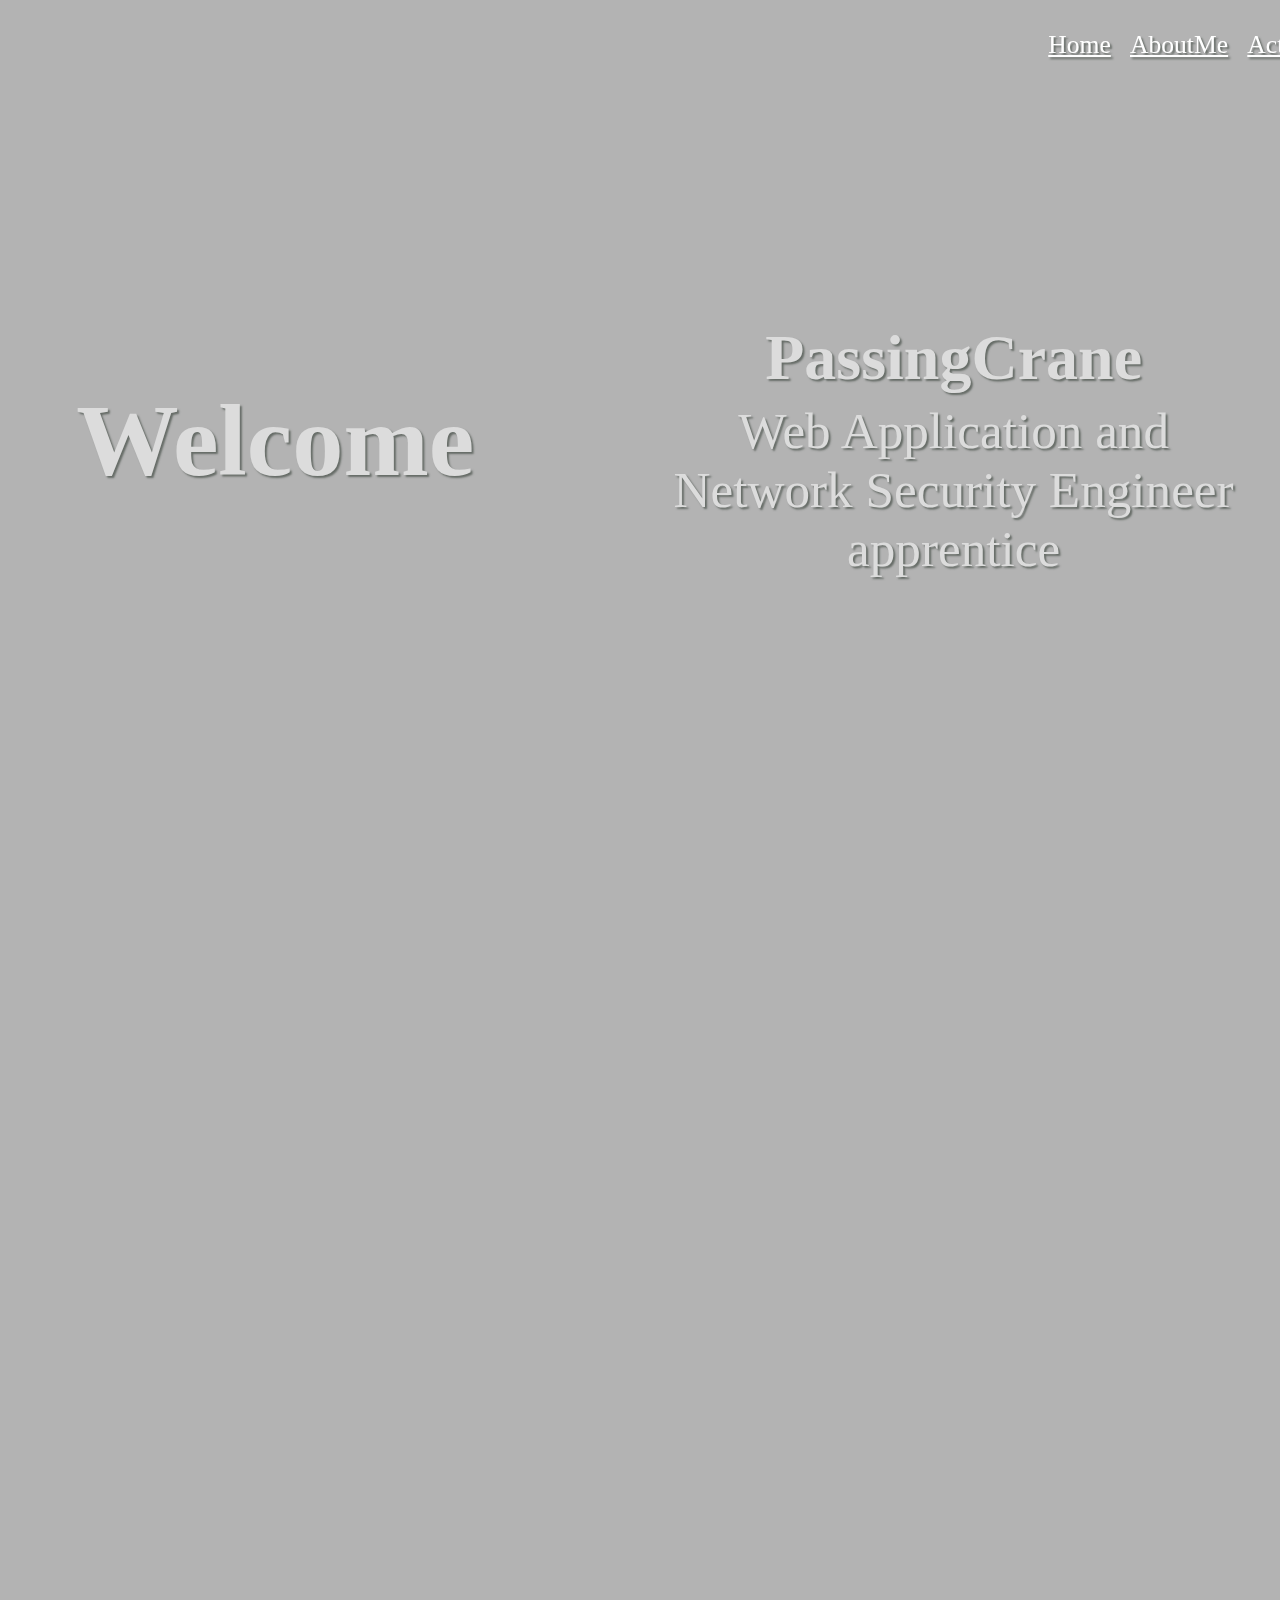
==== index.html @ cf69a5c8 "Changed CSS and myactivity.html" ====
<!DOCTYPE html>
<html>
    <head>
        <meta charset="utf-8">
        <title>PassingCrane</title>
    
        <link rel="stylesheet" href="index.css">
        <script src="index.js"></script>
        <link rel="stylesheet" href="menu.css">
        
        <link href="https://unpkg.com/aos@2.3.1/dist/aos.css" rel="stylesheet">

    </head>
    <body>
        <script src="https://unpkg.com/aos@2.3.1/dist/aos.js"></script>
        <script>

            AOS.init({
            }); 
        </script>
        
        <header>
            <nav class="pc-nav">
                <ul>
                    <li><a href="index.html">Home</a></li>
                    <li><a href="aboutme.html">AboutMe</a></li>
                    <li><a href="myactivity.html">Activity</a></li>
                </ul>
            </nav>
        </header>

        <div class="container">
            <div id="home" class="area home">
                <div class="box left" data-aos="fade-right">
                    <h1>Welcome</h1>
                </div>
                <div class="box right" data-aos="fade-left">
                    <h2>PassingCrane</h2>
                    <p>Web Application and Network Security Engineer apprentice</p>
                </div>
            </div>

            <div id="aboutme" class="area aboutme">
                <div class="box left" data-aos="fade-right">
                    <h1>Who Am I?</h1>
                </div>
                <div class="box right" data-aos="fade-left">
                    <h2>I'm a Challenger and Seeker</h2>
                    <p>I'm interested in computer. So I have been trying to understand anything them. Anything.</p>
                </div>
                <div class="button_position" data-aos="fade-left">
                    <a class="button" href="aboutme.html">More</a>
                </div>
            </div>

            <div id="activity" class="area activity">
                <div class="box left" data-aos="fade-right">
                    <h1>Activity</h1>
                </div>
                <div class="box right" data-aos="fade-left">
                    <h2>I have done a lot.</h2>
                    <p>Reverse Engineering, Making somethings, LT, and ... ?</p>
                </div>
                <div class="button_position" data-aos="fade-left">
                        <a class="button" href="myactivity.html">More</a>
                </div>
            </div>
            <div id="aboutme" class="area aboutme">
                <div class="box left" data-aos="fade-right">
                    <h1>Contacts</h1>
                </div>
                <div class="box right" data-aos="fade-left">
                    <h2>If you want to know about me ...</h2>
                    <p>Please contact me using the method below. </p>
                    <p><a href="https://twitter.com/Citron_Turu" style="color: gainsboro;">Twitter</a></p>
                </div>
            </div>
            
        </div>
        <div id="pagination" class="pagination">
                <a id="pagination1" href="#home"></a>
                <a id="pagination2" href="#activity"></a>
                <a id="pagination3" href="#aboutme"></a>
            </div>
    </body>
</html>
---- index.css ----
body {
  margin: 0%;  
  font-family: 'FontleroyBrown';
  font-weight: 300;
  text-align: center;
  color: gainsboro;
  text-shadow: 2px 2px 2px rgb(102, 108, 103);
  background-attachment: fixed;
  background-image: url(imgs/034ELLY18420.jpg);
  background-size: cover;
  background-color:rgba(128, 128, 128,0.60);
  background-blend-mode: soft-light;
}

/*fullPageScroll相当 */
.container{
    scroll-snap-type: y mandatory;
    overflow-y: auto;
    -webkit-overflow-scrolling: touch;
}


.box { 
  position: absolute;
  padding: 0%;
  text-align: center;
  /*background-color: rgba(105, 105, 105, 0.4);
  */
}

/*section相当*/
.area{
    width: 100vw;
    height: 100vh;
    position: relative;
    scroll-snap-align: start;
}

.left {
    left: 4%;
    width: 35%;
    height: auto;
    top: 40%;
    vertical-align: auto;
    background-size: 100% 100%;
    border-radius: 92.3% 5.769% 38.46% 5.769% / 5.769% 76.92% 5.769% 71.15%;
}
.right{
    text-justify: auto;
    top: 35%;
    right: 3%;
    width: 45%;
    height: auto;
    background-size: 100% 100%;
    border-radius: 5.769% 76.92% 5.769% 71.15% / 92.3% 5.769% 38.46% 5.769%;

}

/*for button*/
.button_position{
    position: absolute;
    right: 18%;
    bottom:8%;

}
.button {
  position: relative;
  display: inline-block;
  padding: .15em 1.8em;
  color: #fff;
  text-align: center;
  text-decoration: none;
  outline: none;
  overflow: hidden;
  transition: all .5s;
}
.button::before,
.button::after {
  position: absolute;
  display: block;
  content: '';
  width: 100%;
  height: 100%;
  transition: all .5s;
}
.button::before {
  top: 0;
  left: 0;
  border-top: 2px solid #fff;
  border-left: 2px solid #fff;
}
.button::after {
  right: 0;
  bottom: 0;
  border-right: 2px solid #fff;
  border-bottom: 2px solid #fff;
}
.button:hover {
  background-color: #fff;
  color: #000;
  transition: all .7s;
}
.button:hover::before,
.button:hover::after {
  width: 0;
  height: 0;
  opacity: 0;
  transition: all .7s;
}


.pagination a.active {
  transform: scale(1.8);
}



h1{
  font-size: 20vw;
  margin: 5%;
  }

h2{
  font-size: 6vw;
  margin: 1%;
  }
p {
  font-size: 3vw;
  margin: 0;
  }
a{
    font-size:1.125vw;
}

.contacts ul{
  list-style: url(img/twitter) inside;
}

@media screen and (min-width:480px){
  h1{
  font-size: 8vw;
  }
  h2{
  font-size: 5vw;
  }
  p {
  font-size: 4vw;
  }
  a{
    font-size: 3vw;
  }
  .contacts a{
    font-size: 4vw;
  }
}
---- menu.css ----
header {
   padding: 30px 4% 10px;
   position: fixed;
   top: 0;
   width: 100%;
   background-color: transparent;
   display: flex;
   align-items: center;
   z-index: 2;
}

nav {
   margin: 0 0 0 auto;
}
ul {
   list-style: none;
   margin: 0;
   display: flex;
}
li {
   margin: 0 0 0 1.5vw;
   font-size: 1vw;
}
.pc-nav a{
  color: white;
  font-family: 'FontleroyBrown';
  font-size: 2vw;
}
.pc-nav{
  float: right;
}
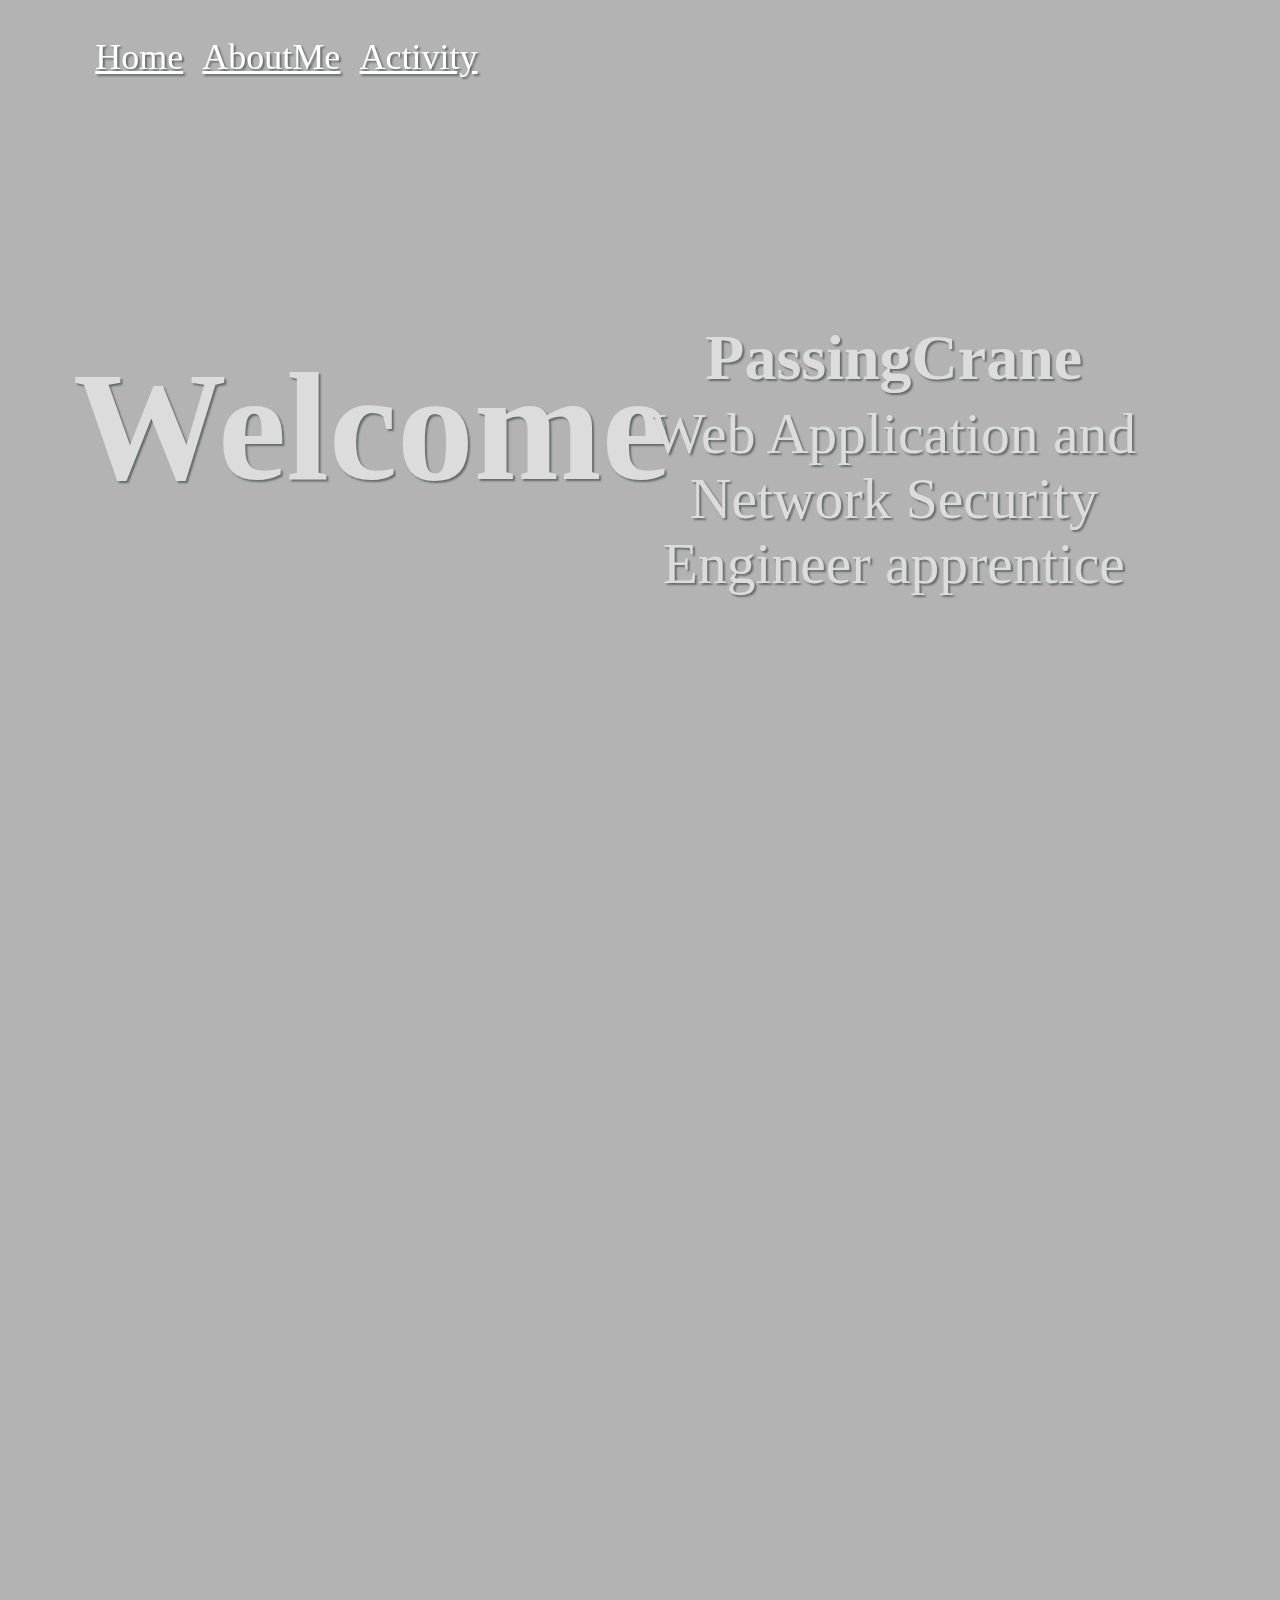
==== commit a4c587e1: "Supported responsive design of home screen(?)" ====
--- a/index.html
+++ b/index.html
@@ -3,10 +3,12 @@
     <head>
         <meta charset="utf-8">
         <title>PassingCrane</title>
-    
+        <meta name="viewport" content="width=device-width, initial-scale=1.0, maximum-scale=1.0, minimum-scale=1.0">
+        <meta name="viewport" content="height=device-height, initial-scale=1.0, maximum-scale=1.0, minimum-scale=1.0">
+
         <link rel="stylesheet" href="index.css">
-        <script src="index.js"></script>
         <link rel="stylesheet" href="menu.css">
+
         
         <link href="https://unpkg.com/aos@2.3.1/dist/aos.css" rel="stylesheet">
 
@@ -14,11 +16,18 @@
     <body>
         <script src="https://unpkg.com/aos@2.3.1/dist/aos.js"></script>
         <script>
-
             AOS.init({
             }); 
         </script>
-        
+        <!-- <div class="loading">
+            <div>L</div>
+            <div>O</div>
+            <div>A</div>
+            <div>D</div>
+            <div>I</div>
+            <div>N</div>
+            <div>G</div>
+        </div> -->
         <header>
             <nav class="pc-nav">
                 <ul>
--- a/index.css
+++ b/index.css
@@ -1,5 +1,5 @@
 body {
-  margin: 0%;  
+  margin: 0;
   font-family: 'FontleroyBrown';
   font-weight: 300;
   text-align: center;
@@ -30,39 +30,12 @@
 
 /*section相当*/
 .area{
-    width: 100vw;
+    width: 95vw;
     height: 100vh;
     position: relative;
     scroll-snap-align: start;
 }
 
-.left {
-    left: 4%;
-    width: 35%;
-    height: auto;
-    top: 40%;
-    vertical-align: auto;
-    background-size: 100% 100%;
-    border-radius: 92.3% 5.769% 38.46% 5.769% / 5.769% 76.92% 5.769% 71.15%;
-}
-.right{
-    text-justify: auto;
-    top: 35%;
-    right: 3%;
-    width: 45%;
-    height: auto;
-    background-size: 100% 100%;
-    border-radius: 5.769% 76.92% 5.769% 71.15% / 92.3% 5.769% 38.46% 5.769%;
-
-}
-
-/*for button*/
-.button_position{
-    position: absolute;
-    right: 18%;
-    bottom:8%;
-
-}
 .button {
   position: relative;
   display: inline-block;
@@ -114,42 +87,111 @@
 }
 
 
+@media screen and (max-width:1024px){
+  h1{
+  font-size: 15vh;
+  }
+  h2{
+  font-size: 10vw;
+  }
+  p {
+  font-size: 8vw;
+  }
+  a.button{
+    font-size: 6vw;
+  }
+  .left {
+    width: 90%;
+    height: auto;
+    top: 10%;
+    left:5%;
+    vertical-align: auto;
+  }
+  .right{
+    text-justify: auto;
+    top: 40%;
+    width: 90%;
+    left:5%;
+    height: auto;
+  }
 
-h1{
-  font-size: 20vw;
+/*for button*/
+  .button_position{
+    position: absolute;
+    right: 35%;
+    bottom:8%;
+  }
+}
+@media screen and (min-width:1025px){
+  h1{
+  font-size: 12vw;
+  margin: 5%;
+  }
+  h2{
+    font-size: 5vw;
+    margin: 1%;
+  }
+  p {
+    font-size: 4.5vw;
+    margin: 0;
+  }
+  a.button{
+    font-size:4vw;
+  }
+  .left {
+    left: 4%;
+    width: 40%;
+    height: auto;
+    top: 35%;
+    vertical-align: auto;
+}
+.right{
+    text-justify: auto;
+    top: 35%;
+    right: 2.5%;
+    width: 48%;
+    height: auto;
+  }
+  .button_position{
+    position: absolute;
+    right: 18%;
+    bottom:8%;
+  } 
+}
+/* @media screen and (min-width:1024px){
+  h1{
+  font-size: 8vw;
   margin: 5%;
   }
 
-h2{
-  font-size: 6vw;
-  margin: 1%;
+  h2{
+    font-size: 5vw;
+    margin: 1%;
+    }
+  p {
+    font-size: 4vw;
+    margin: 0;
+    }
+  a.button{
+    font-size:2.5vw;
   }
-p {
-  font-size: 3vw;
-  margin: 0;
+  .left {
+    left: 4%;
+    width: 40%;
+    height: auto;
+    top: 35%;
+    vertical-align: auto;
   }
-a{
-    font-size:1.125vw;
-}
-
-.contacts ul{
-  list-style: url(img/twitter) inside;
-}
-
-@media screen and (min-width:480px){
-  h1{
-  font-size: 8vw;
+  .right{
+    text-justify: auto;
+    top: 35%;
+    right: 2.5%;
+    width: 48%;
+    height: auto;
   }
-  h2{
-  font-size: 5vw;
+  .button_position{
+    position: absolute;
+    right: 18.5%;
+    bottom:8%;
   }
-  p {
-  font-size: 4vw;
-  }
-  a{
-    font-size: 3vw;
-  }
-  .contacts a{
-    font-size: 4vw;
-  }
-}
+} */--- a/menu.css
+++ b/menu.css
@@ -1,17 +1,15 @@
 header {
-   padding: 30px 4% 10px;
+   padding: 4vh;
    position: fixed;
    top: 0;
-   width: 100%;
+   width: 100vw;
    background-color: transparent;
    display: flex;
    align-items: center;
    z-index: 2;
 }
 
-nav {
-   margin: 0 0 0 auto;
-}
+
 ul {
    list-style: none;
    margin: 0;
@@ -24,8 +22,5 @@
 .pc-nav a{
   color: white;
   font-family: 'FontleroyBrown';
-  font-size: 2vw;
+  font-size: 4vh;
 }
-.pc-nav{
-  float: right;
-}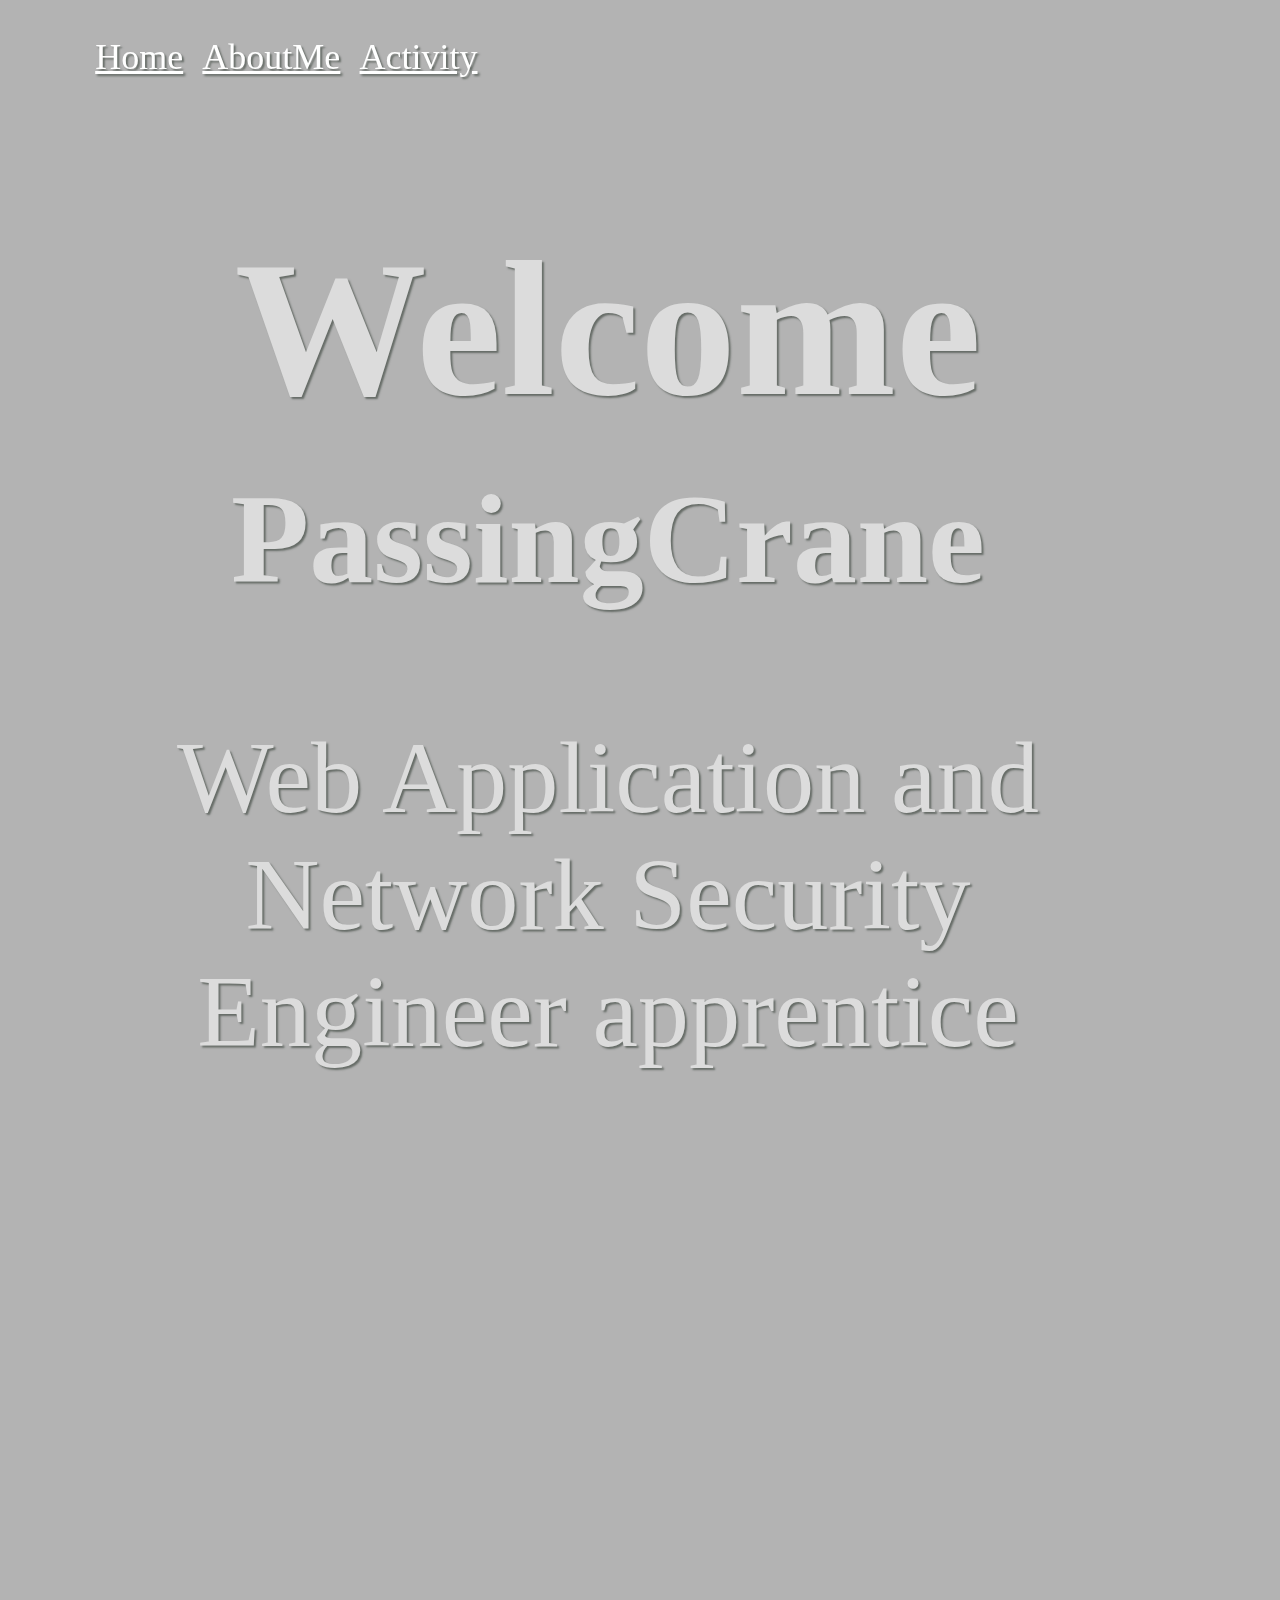
==== commit 90fef0e6: "Supported responsive design of home screen(??)" ====
--- a/index.html
+++ b/index.html
@@ -3,8 +3,8 @@
     <head>
         <meta charset="utf-8">
         <title>PassingCrane</title>
-        <meta name="viewport" content="width=device-width, initial-scale=1.0, maximum-scale=1.0, minimum-scale=1.0">
-        <meta name="viewport" content="height=device-height, initial-scale=1.0, maximum-scale=1.0, minimum-scale=1.0">
+        <meta name="viewport" content="width=device-width, initial-scale=1.0, minimum-scale=1.0">
+        <meta name="viewport" content="height=device-height, initial-scale=1.0, minimum-scale=1.0">
 
         <link rel="stylesheet" href="index.css">
         <link rel="stylesheet" href="menu.css">
--- a/index.css
+++ b/index.css
@@ -85,11 +85,8 @@
 .pagination a.active {
   transform: scale(1.8);
 }
-
-
-@media screen and (max-width:1024px){
-  h1{
-  font-size: 15vh;
+h1{
+  font-size: 15vw;
   }
   h2{
   font-size: 10vw;
@@ -121,8 +118,47 @@
     right: 35%;
     bottom:8%;
   }
+
+
+@media screen and (max-width:1024px){
+  h1{
+  font-size: 10vw;
+  margin: 5%;
+  }
+
+  h2{
+    font-size: 5vw;
+    margin: 1%;
+    }
+  p {
+    font-size: 4.5vw;
+    margin: 0;
+    }
+  a.button{
+    font-size:2.24vw;
+  }
+  .left {
+    left: 4%;
+    width: 40%;
+    height: auto;
+    top: 35%;
+    vertical-align: auto;
+  }
+  .right{
+    text-justify: auto;
+    top: 35%;
+    left:54%;
+    width: 48%;
+    height: auto;
+  }
+  .button_position{
+    position: absolute;
+    right: 16.5%;
+    bottom:8%;
+  }
 }
-@media screen and (min-width:1025px){
+
+/* @media screen and (min-width:1025px){
   h1{
   font-size: 12vw;
   margin: 5%;
@@ -144,8 +180,8 @@
     height: auto;
     top: 35%;
     vertical-align: auto;
-}
-.right{
+  }
+  .right{
     text-justify: auto;
     top: 35%;
     right: 2.5%;
@@ -157,41 +193,5 @@
     right: 18%;
     bottom:8%;
   } 
-}
-/* @media screen and (min-width:1024px){
-  h1{
-  font-size: 8vw;
-  margin: 5%;
-  }
+} */
 
-  h2{
-    font-size: 5vw;
-    margin: 1%;
-    }
-  p {
-    font-size: 4vw;
-    margin: 0;
-    }
-  a.button{
-    font-size:2.5vw;
-  }
-  .left {
-    left: 4%;
-    width: 40%;
-    height: auto;
-    top: 35%;
-    vertical-align: auto;
-  }
-  .right{
-    text-justify: auto;
-    top: 35%;
-    right: 2.5%;
-    width: 48%;
-    height: auto;
-  }
-  .button_position{
-    position: absolute;
-    right: 18.5%;
-    bottom:8%;
-  }
-} */